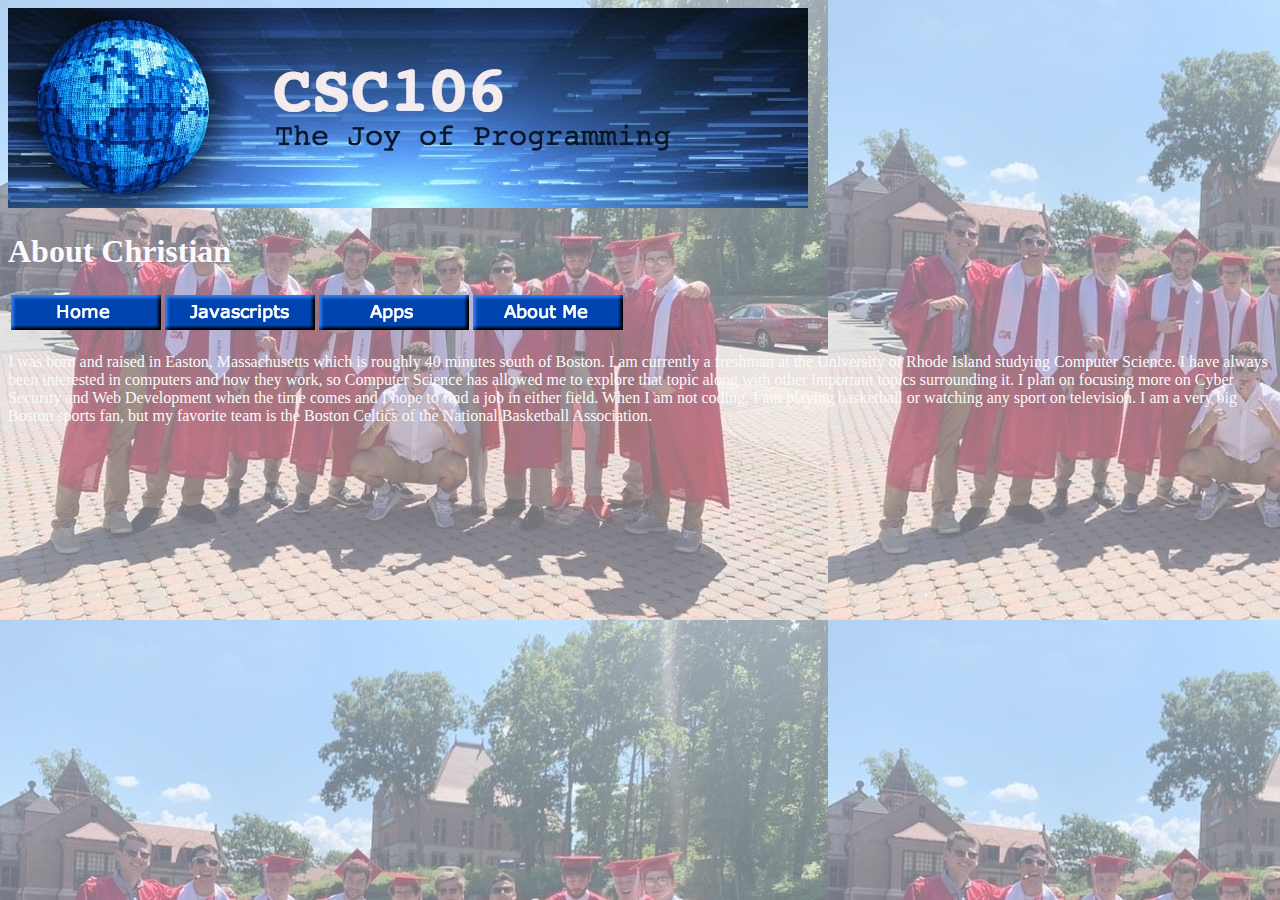
==== about.html @ 6226507a "Update about.html" ====
<!DOCTYPE html>
<html>
    <head>
        <meta charset="utf-8">
        <link rel="stylesheet" href="christian.css">
        <style>
            body {
            background-image: url('mybackground.jpg');
        }
</style>
        <img src="06_banner.jpg" alt="A blue banner that reads CSC: 106: The Joy of Programming.">        
        <title>About Me</title>
        <h1>About Christian</h1>
        <table>
            <thead>
                <tr>
                    <th><a href="index.html"><img src="02_home_button.png"></a></th>
                    <th><a href="javascripts.html"><img src="03_javascripts_button.png"></a></th>
                    <th><a href="apps.html"><img src="04_apps_button.png"></a></th>
                    <th><a href="about.html"><img src="05_about_me_button.png"></a></th>
       
                </tr>
            </thead>
        </table>
    </head>
    <body>
        <p>
        I was born and raised in Easton, Massachusetts which is roughly 40 minutes south of Boston. I am currently a freshman at the University of Rhode Island
        studying Computer Science. I have always been interested in computers and how they work, so Computer Science has allowed me to explore that topic along with
        other important topics surrounding it. I plan on focusing more on Cyber Security and Web Development when the time comes and I hope to find a job 
        in either field. When I am not coding, I am playing basketball or watching any sport on television. I am a very big Boston sports fan, 
        but my favorite team is the Boston Celtics of the National Basketball Association.
    </body> 
</html>
---- christian.css ----
body {
  background-color: #2C2C54;
  color: #FAFAFA;
  font-family: Georgia, Times, "Times New Roman", serif;
}


p {
  color: #FAFAFA;
  font-family: Georgia, Times, "Times New Roman", serif;
}

#home-button {
                margin-right: 6px;
                margin-left: 25%;
                float: left;
            }
            
#javascripts-button {
                margin-right: 6px;
                margin-left: 50px;
                float: left;
            }
            
#apps-button {
                margin-right: 6px;
                margin-left: 50px;
                float: left;
            }
            
#about-button {
                margin-right: 6px;
                margin-left: 50px;
                float: left;
          
            }
#page-text {
                clear: both;
            }
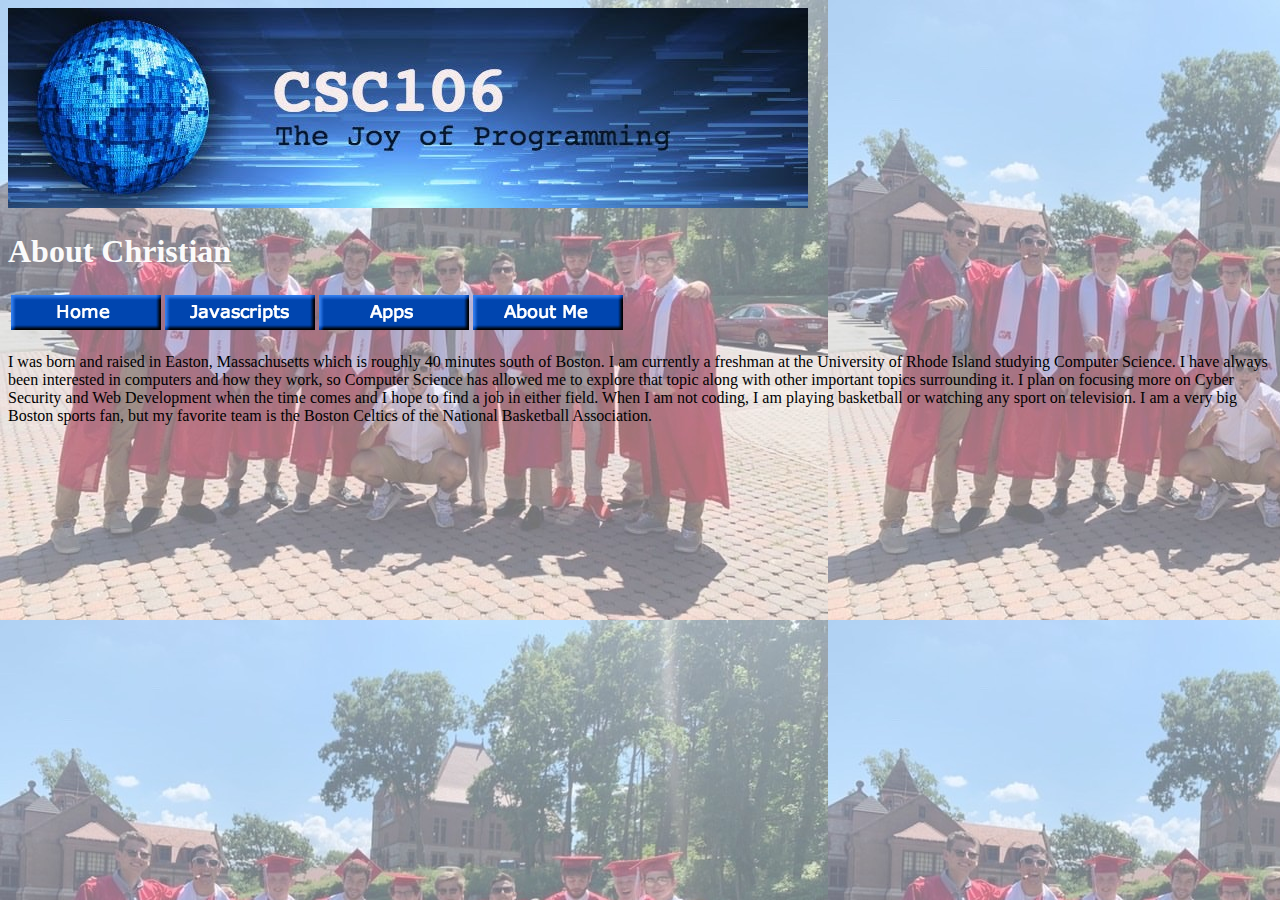
==== commit 0c359fe9: "Update about.html" ====
--- a/about.html
+++ b/about.html
@@ -4,6 +4,10 @@
         <meta charset="utf-8">
         <link rel="stylesheet" href="christian.css">
         <style>
+            p {
+                color: #000000;
+            }
+            
             body {
             background-image: url('mybackground.jpg');
         }
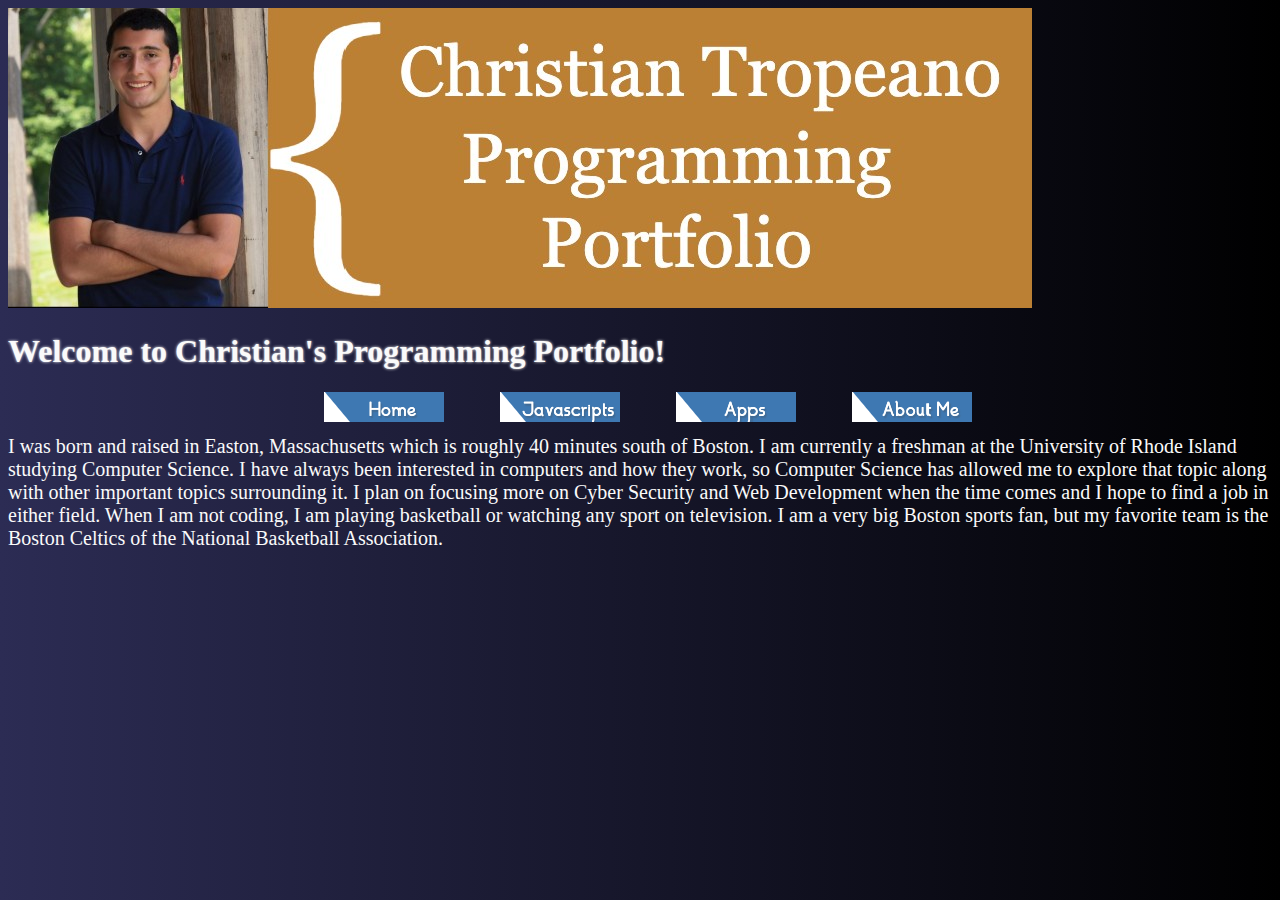
==== commit 73b4093b: "Update about.html" ====
--- a/about.html
+++ b/about.html
@@ -3,36 +3,38 @@
     <head>
         <meta charset="utf-8">
         <link rel="stylesheet" href="christian.css">
-        <style>
-            p {
-                color: #000000;
-            }
-            
-            body {
-            background-image: url('mybackground.jpg');
-        }
-</style>
-        <img src="06_banner.jpg" alt="A blue banner that reads CSC: 106: The Joy of Programming.">        
-        <title>About Me</title>
-        <h1>About Christian</h1>
-        <table>
-            <thead>
-                <tr>
-                    <th><a href="index.html"><img src="02_home_button.png"></a></th>
-                    <th><a href="javascripts.html"><img src="03_javascripts_button.png"></a></th>
-                    <th><a href="apps.html"><img src="04_apps_button.png"></a></th>
-                    <th><a href="about.html"><img src="05_about_me_button.png"></a></th>
-       
-                </tr>
-            </thead>
-        </table>
+        <img src="mybanner.jpg" alt="A bronze banner with my senior photo that says "Christian Tropeano: Programming Portfolio".">
+        <title>Home Page</title>
+        <h1>Welcome to Christian's Programming Portfolio!</h1>
+        
+        <div id="home-button">
+            <a href="index.html"><img src="home.png" alt="A button for the link that reads "Home" with a white triangle."></a>
+        </div>
+        
+        <div id="javascripts-button">
+            <a href="javascripts.html"><img src="javascripts.png" alt="A button for the link that reads "Javascripts" with a white triangle."></a>
+        </div>
+        
+        <div id="apps-button">
+            <a href="apps.html"><img src="apps.png" alt="A button for the link that reads "Apps" with a white triangle."></a>
+        </div>
+        
+        <div id="about-button">
+            <a href="about.html"><img src="about.png" alt="A button for the link that reads "About Me" with a white triangle."></a>
+        </div>   
+                   
     </head>
+    
     <body>
+        <div id="page-text">
+            <br>
         <p>
         I was born and raised in Easton, Massachusetts which is roughly 40 minutes south of Boston. I am currently a freshman at the University of Rhode Island
         studying Computer Science. I have always been interested in computers and how they work, so Computer Science has allowed me to explore that topic along with
         other important topics surrounding it. I plan on focusing more on Cyber Security and Web Development when the time comes and I hope to find a job 
         in either field. When I am not coding, I am playing basketball or watching any sport on television. I am a very big Boston sports fan, 
         but my favorite team is the Boston Celtics of the National Basketball Association.
+            </p>
+        </div>
     </body> 
 </html>
--- a/christian.css
+++ b/christian.css
@@ -1,7 +1,11 @@
 body {
-  background-color: #2C2C54;
+  background-image: linear-gradient(to right, #2C2C54 , #000000);
   color: #FAFAFA;
   font-family: Georgia, Times, "Times New Roman", serif;
+}
+
+h1 {
+  text-shadow: 0 0 3px #FFFFFF;
 }
 
 
@@ -35,6 +39,7 @@
           
             }
 #page-text {
-                clear: both;
+           
+                font-size: 20px;
             }
 
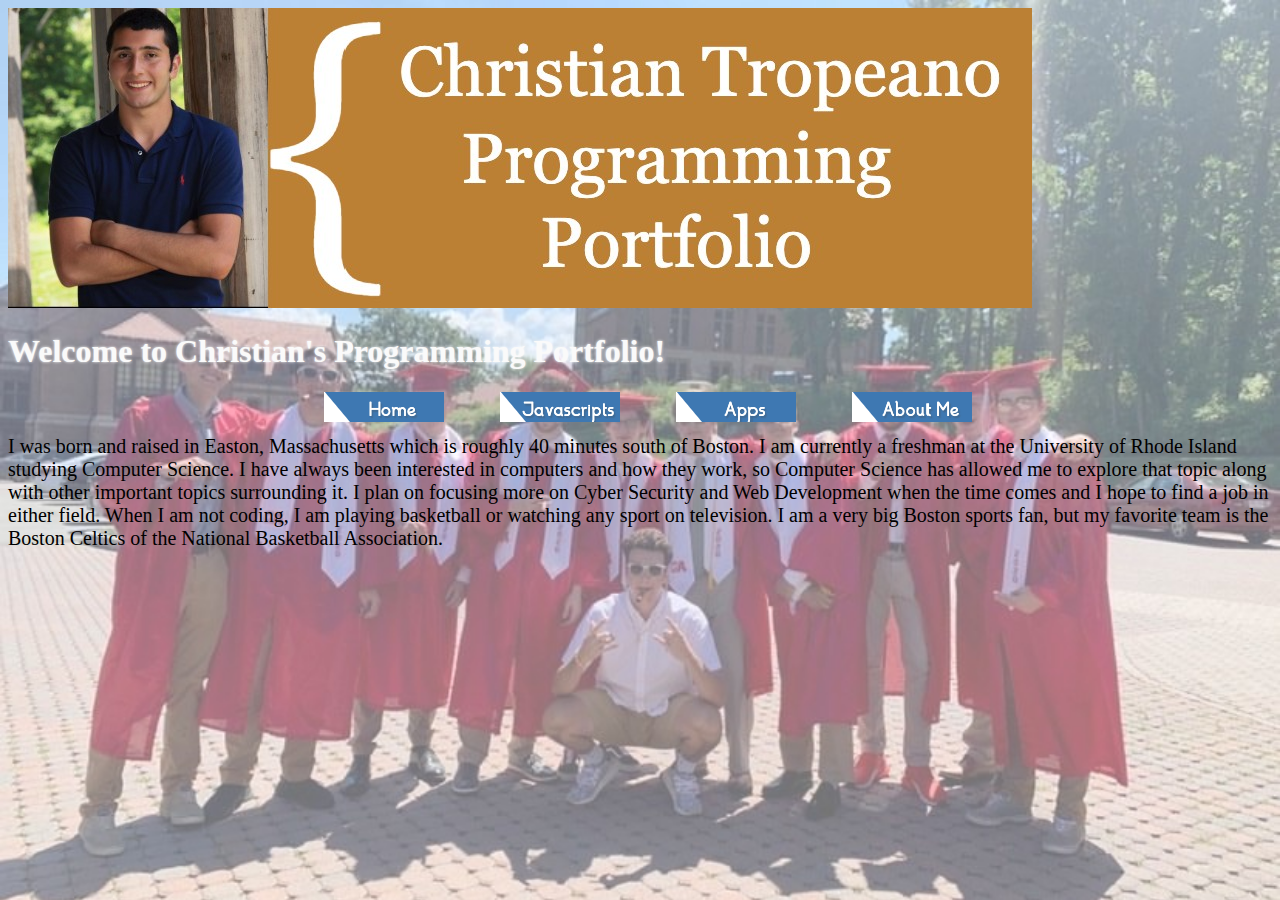
==== commit 4b20d175: "Update about.html" ====
--- a/about.html
+++ b/about.html
@@ -4,6 +4,18 @@
         <meta charset="utf-8">
         <link rel="stylesheet" href="christian.css">
         <img src="mybanner.jpg" alt="A bronze banner with my senior photo that says "Christian Tropeano: Programming Portfolio".">
+        <style>
+            body {
+            background-image: url('mybackground.jpg');
+            background-repeat: no-repeat;
+            background-attachment: fixed;
+            background-size: cover;
+            }
+            p {
+                color: #000000;
+            }
+            
+        </style>
         <title>Home Page</title>
         <h1>Welcome to Christian's Programming Portfolio!</h1>
         
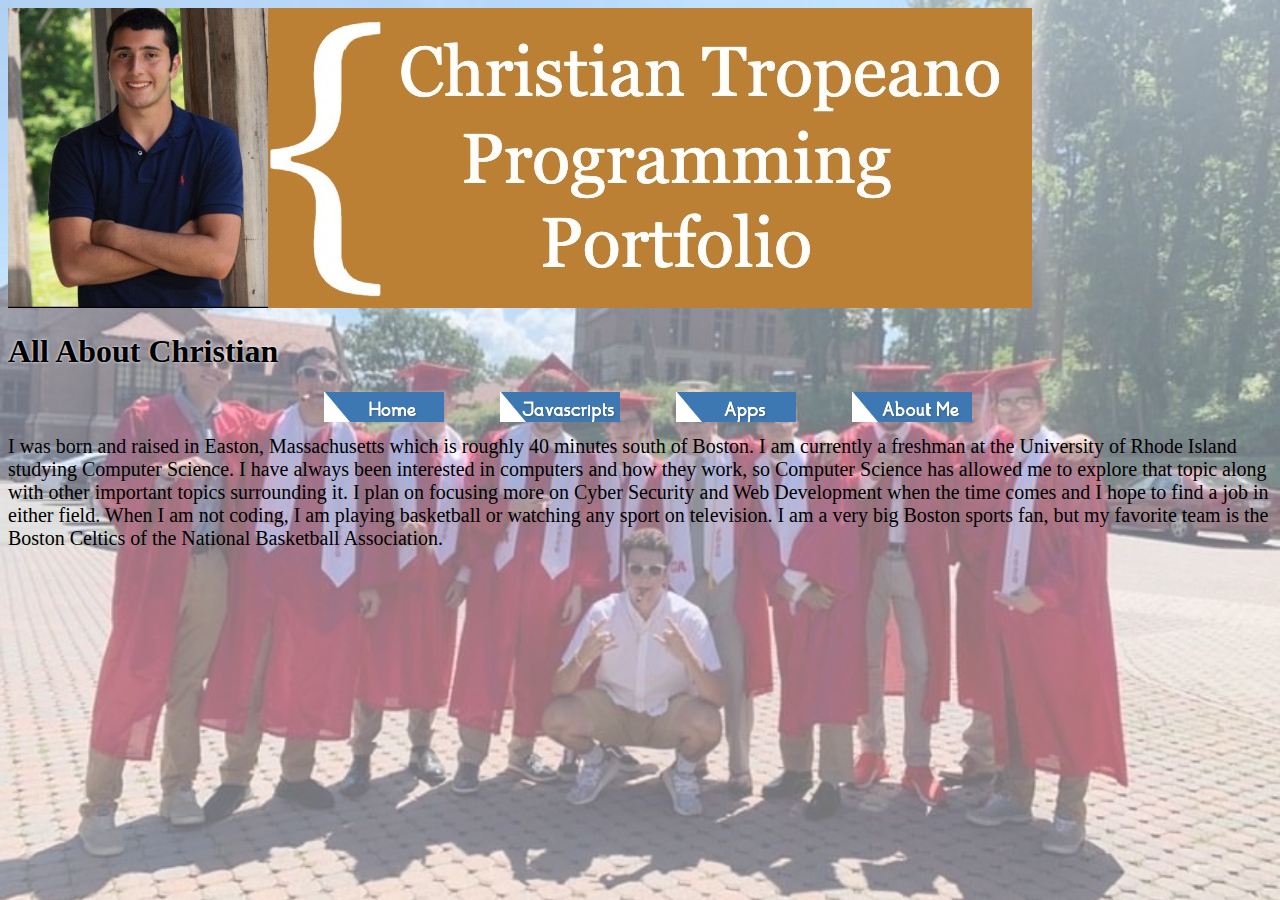
==== commit a1de9c09: "Update about.html" ====
--- a/about.html
+++ b/about.html
@@ -15,9 +15,14 @@
                 color: #000000;
             }
             
+            h1 {
+                color: #000000;
+                text-shadow: 0 0 3px #FFFFFF;
+}
+            
         </style>
-        <title>Home Page</title>
-        <h1>Welcome to Christian's Programming Portfolio!</h1>
+        <title>About Me</title>
+        <h1>All About Christian</h1>
         
         <div id="home-button">
             <a href="index.html"><img src="home.png" alt="A button for the link that reads "Home" with a white triangle."></a>
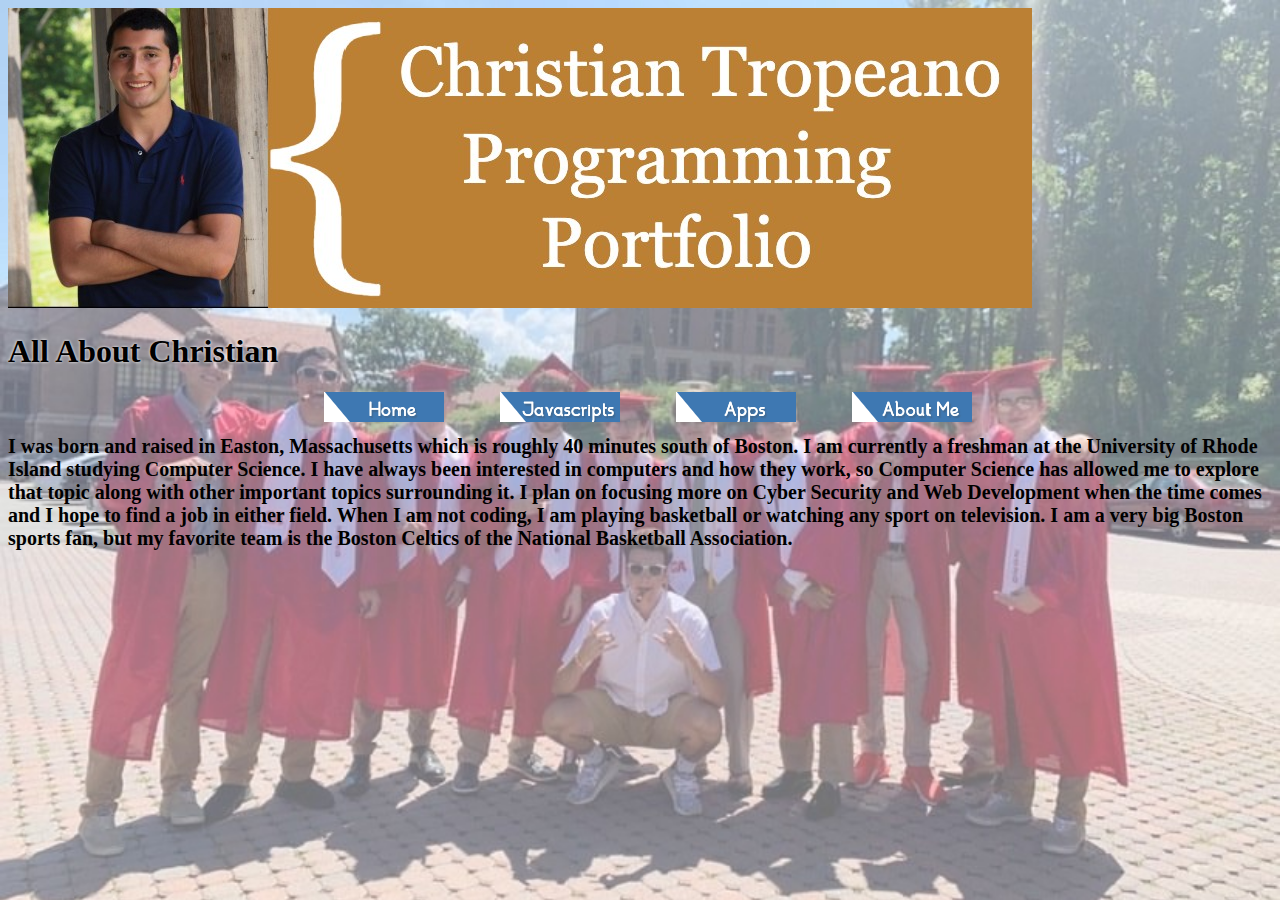
==== commit 597b1e3d: "Update about.html" ====
--- a/about.html
+++ b/about.html
@@ -13,6 +13,7 @@
             }
             p {
                 color: #000000;
+                font-weight: bolder;
             }
             
             h1 {
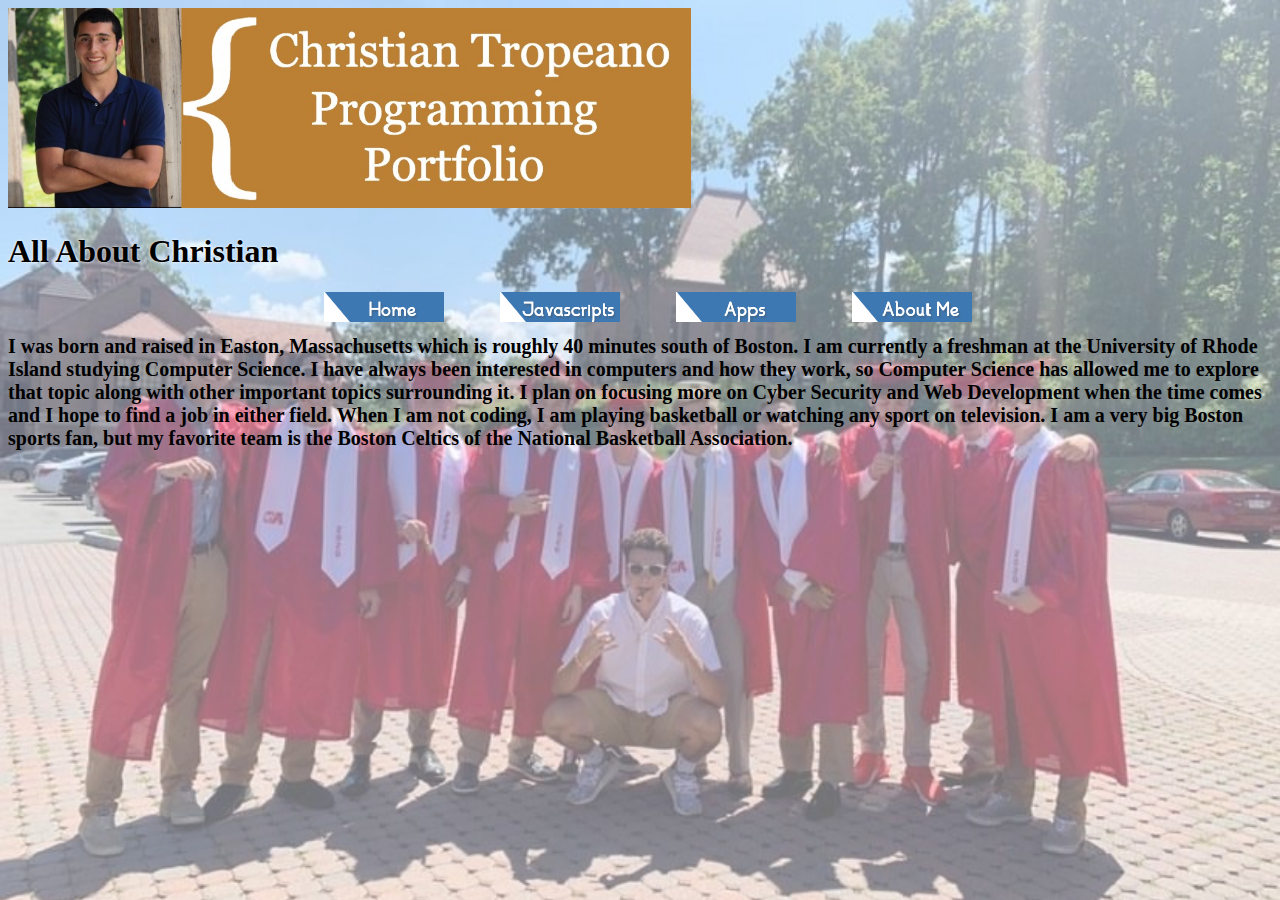
==== commit c65b366a: "Update about.html" ====
--- a/about.html
+++ b/about.html
@@ -3,7 +3,7 @@
     <head>
         <meta charset="utf-8">
         <link rel="stylesheet" href="christian.css">
-        <img src="mybanner.jpg" alt="A bronze banner with my senior photo that says "Christian Tropeano: Programming Portfolio".">
+        <img src="mybanner.jpg" alt="A bronze banner with my senior photo that says "Christian Tropeano: Programming Portfolio"." height="200" width="683">
         <style>
             body {
             background-image: url('mybackground.jpg');
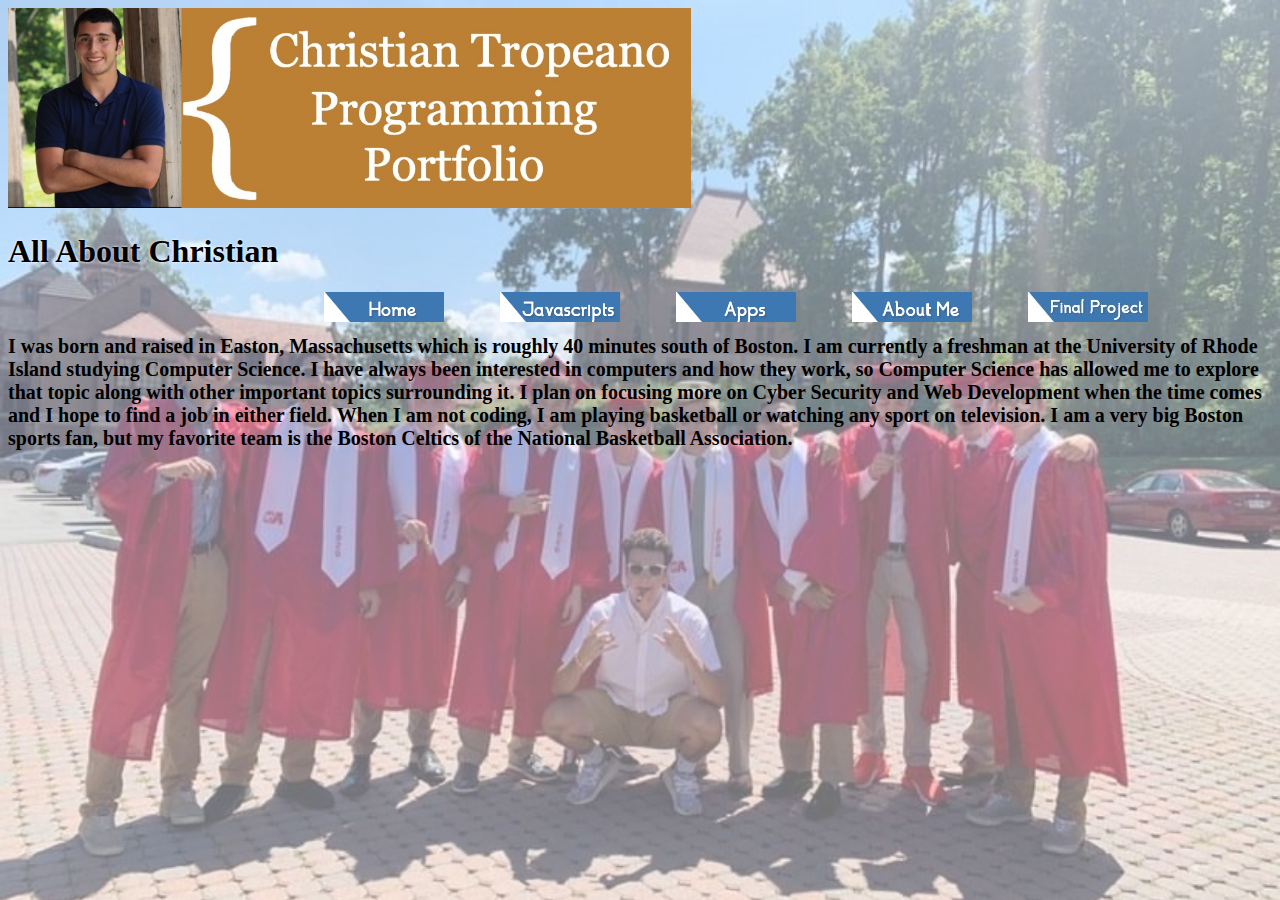
==== commit e9693dfa: "Update about.html" ====
--- a/about.html
+++ b/about.html
@@ -40,6 +40,10 @@
         <div id="about-button">
             <a href="about.html"><img src="about.png" alt="A button for the link that reads "About Me" with a white triangle."></a>
         </div>   
+        
+        <div id="finals-button">
+            <a href="final_project.html"><img src="03_final_project_button_120x30.jpg" alt="A button for the link that reads "Final Project" with a white triangle."></a>
+        </div>   
                    
     </head>
     
--- a/christian.css
+++ b/christian.css
@@ -38,6 +38,13 @@
                 float: left;
           
             }
+
+#finals-button {
+                margin-right: 6px;
+                margin-left: 50px;
+                float: left;
+          
+            }
 #page-text {
            
                 font-size: 20px;
